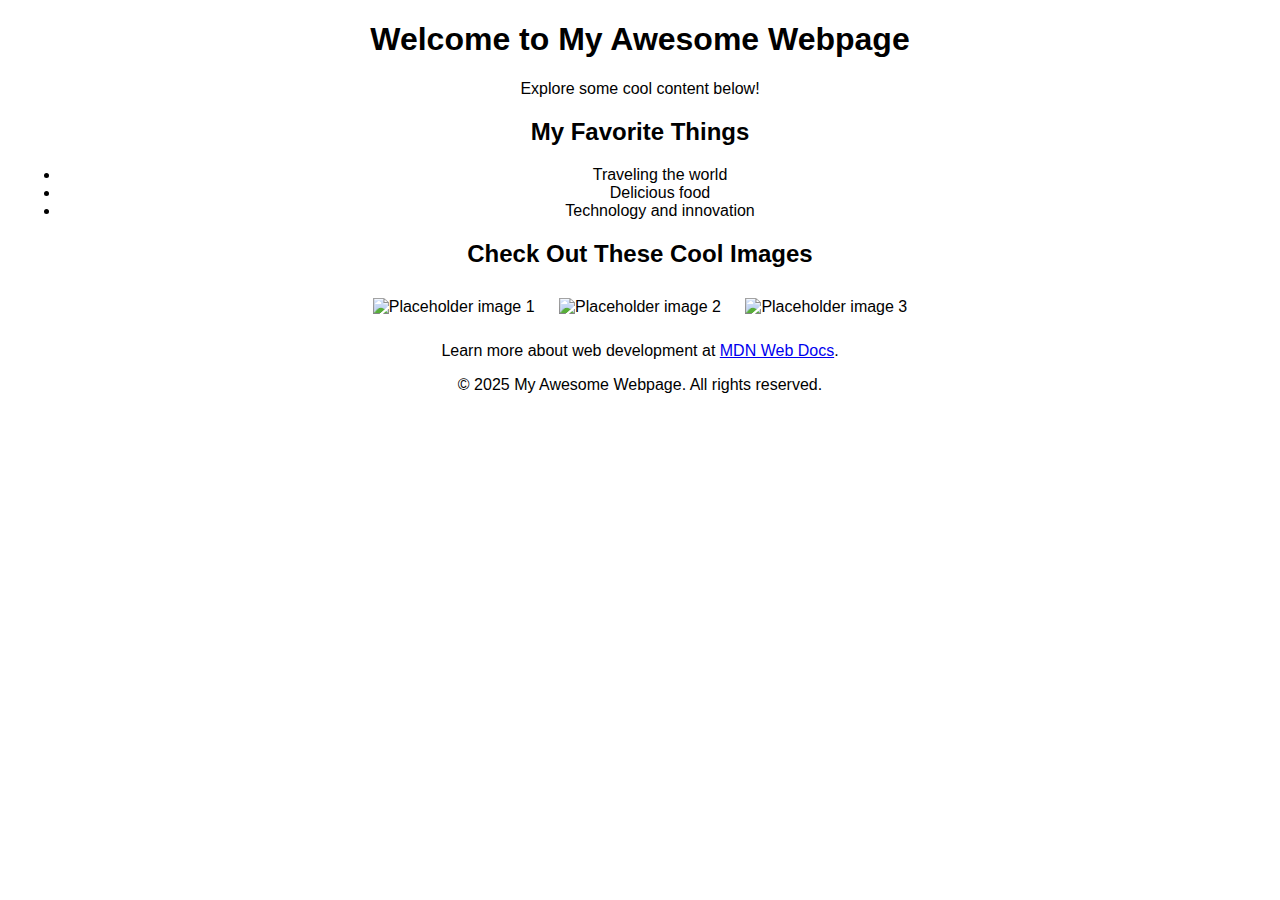
==== LimTheToanWebsite.html @ 859b2669 "Add files via upload" ====
<!DOCTYPE html>
<html lang="en">
<head>
    <meta charset="UTF-8">
    <meta name="viewport" content="width=device-width, initial-scale=1.0">
    <title>My Awesome Webpage</title>
    <style>
        body {
            font-family: Arial, sans-serif;
            text-align: center;
            margin: 20px;
        }
        img {
            width: 300px;
            height: auto;
            margin: 10px;
        }
    </style>
</head>
<body>

    <header>
        <h1>Welcome to My Awesome Webpage</h1>
        <p>Explore some cool content below!</p>
    </header>

    <main>
        <h2>My Favorite Things</h2>
        <ul>
            <li>Traveling the world</li>
            <li>Delicious food</li>
            <li>Technology and innovation</li>
        </ul>

        <h2>Check Out These Cool Images</h2>
        <img src="https://i.pinimg.com/736x/6e/64/82/6e64827f0b16635cc489720d5216ab66.jpg" alt="Placeholder image 1">
        <img src="https://media1.tenor.com/m/goY0VJNhQSIAAAAd/bleh-bleh-cat.gif" alt="Placeholder image 2">
        <img src="https://i.imgflip.com/5wbf7q.gif" alt="Placeholder image 3">

        <p>Learn more about web development at 
            <a href="https://developer.mozilla.org/en-US/" target="_blank">MDN Web Docs</a>.
        </p>
    </main>

    <footer>
        <p>&copy; 2025 My Awesome Webpage. All rights reserved.</p>
    </footer>

</body>
</html>
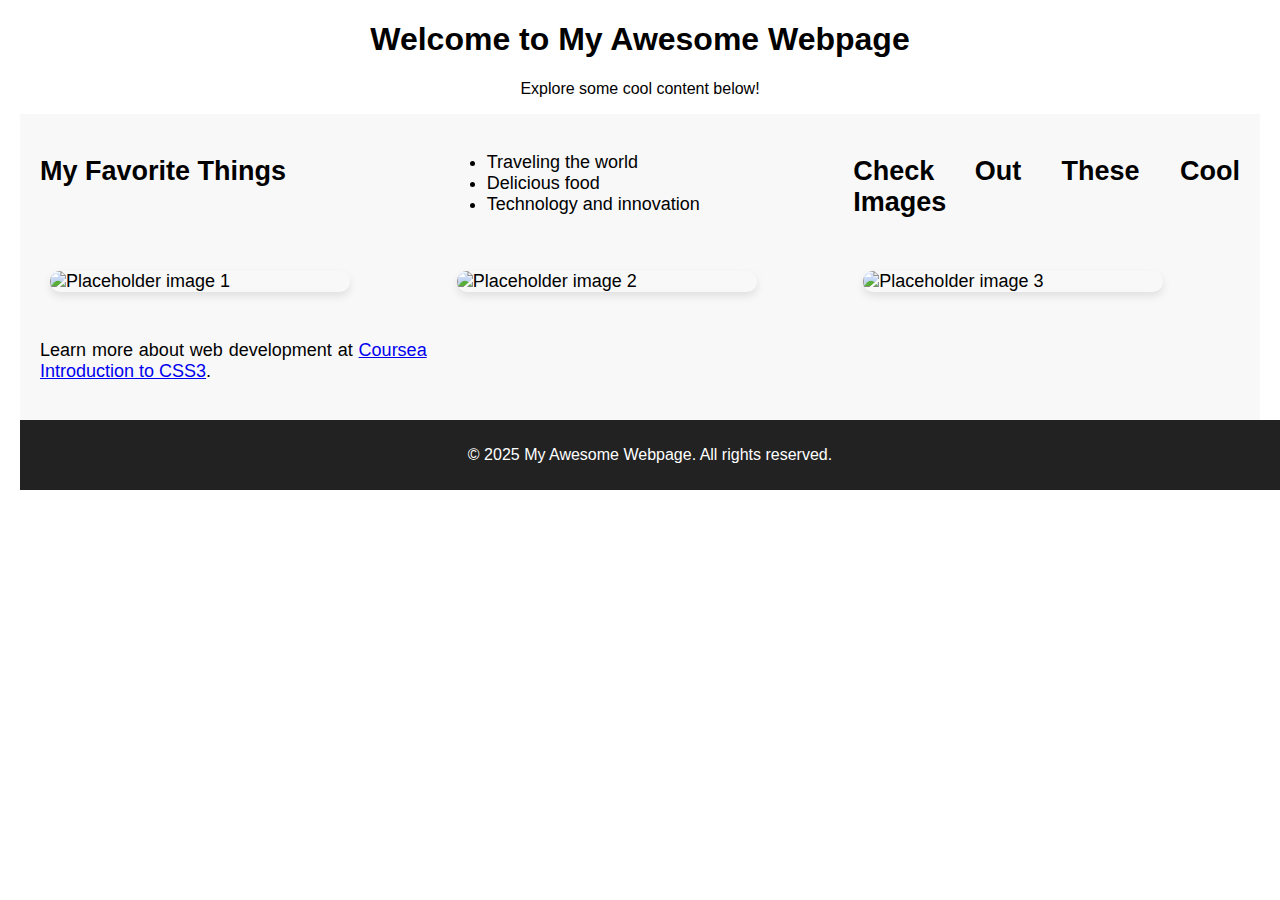
==== commit 5a83978d: "Add files via upload" ====
--- a/LimTheToanWebsite.html
+++ b/LimTheToanWebsite.html
@@ -1,6 +1,7 @@
 <!DOCTYPE html>
 <html lang="en">
 <head>
+<link rel="stylesheet" href="style.css">
     <meta charset="UTF-8">
     <meta name="viewport" content="width=device-width, initial-scale=1.0">
     <title>My Awesome Webpage</title>
@@ -38,7 +39,7 @@
         <img src="https://i.imgflip.com/5wbf7q.gif" alt="Placeholder image 3">
 
         <p>Learn more about web development at 
-            <a href="https://developer.mozilla.org/en-US/" target="_blank">MDN Web Docs</a>.
+            <a href="https://www.coursera.org/programs/fptu-spring-2025-3mdbu/learn/introcss">Coursea Introduction to CSS3</a>.
         </p>
     </main>
 
--- a/style.css
+++ b/style.css
@@ -0,0 +1,87 @@
+/* Skip to Main Content Link */
+.skip-link {
+    position: absolute;
+    top: -40px;
+    left: 10px;
+    background: #000;
+    color: #fff;
+    padding: 10px;
+    text-decoration: none;
+    z-index: 100;
+}
+
+.skip-link:focus {
+    top: 10px;
+}
+
+/* Navigation Styling */
+nav {
+    background-color: #444;
+    padding: 10px;
+    display: flex;
+    justify-content: center;
+    align-items: center;
+}
+
+nav ul {
+    list-style: none;
+    margin: 0;
+    padding: 0;
+    display: flex;
+    gap: 20px;
+}
+
+nav ul li {
+    display: inline;
+}
+
+nav ul li a {
+    color: white;
+    text-decoration: none;
+    padding: 10px 15px;
+    display: block;
+    border-radius: 5px;
+    transition: background 0.3s;
+}
+
+nav ul li a:hover {
+    background: #666;
+}
+
+/* Grid Layout for Main Content */
+main {
+    background-color: #f8f8f8;
+    font-size: 18px;
+    padding: 20px;
+    display: grid;
+    grid-template-columns: repeat(auto-fit, minmax(300px, 1fr));
+    gap: 20px;
+    text-align: justify;
+}
+
+/* Flexbox for Images */
+.image-container {
+    display: flex;
+    flex-wrap: wrap;
+    justify-content: center;
+    gap: 15px;
+}
+
+img {
+    width: 300px;
+    height: auto;
+    margin: 10px;
+    border-radius: 10px;
+    box-shadow: 0 4px 8px rgba(0, 0, 0, 0.1);
+}
+
+/* Footer Styling */
+footer {
+    background-color: #222;
+    color: white;
+    text-align: center;
+    padding: 10px;
+    position: relative;
+    bottom: 0;
+    width: 100%;
+}
